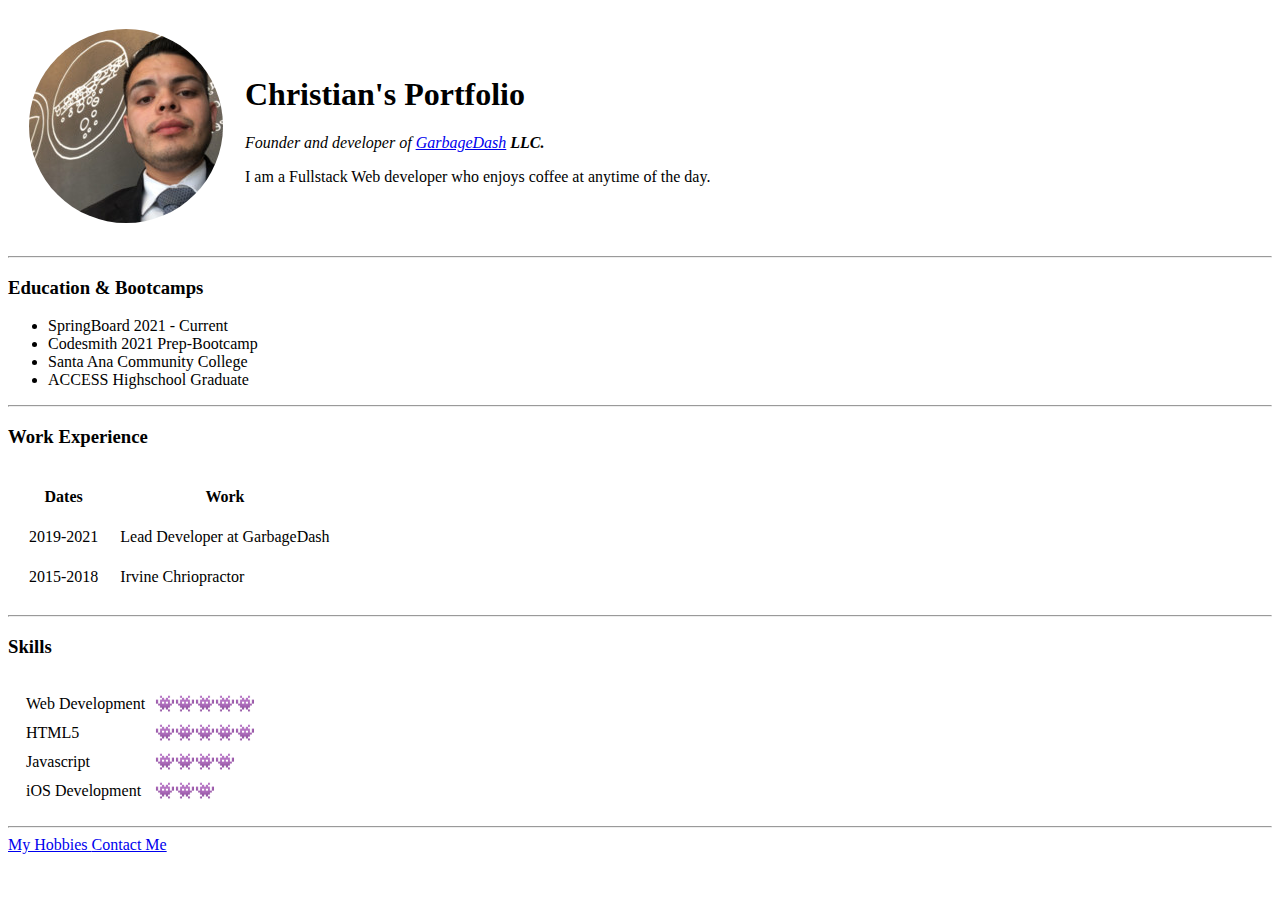
==== index.html @ 2c2bf8ec "init HTML Table portfolio" ====
<!DOCTYPE html>
<html lang="en" dir="ltr">

<head>
  <meta charset="utf-8">
  <title> Christian Personal site </title>
  <link href="css/style.css" rel="stylesheet" />

</head>

<body>

  <table cellspacing="20">
    <tr>
      <td><img src="images/circle-cropped.png" alt="Image of myself" /></td>
      <td>
        <h1> Christian's Portfolio </h1>
        <p><em> Founder and developer of <a href="#">GarbageDash</a><strong> LLC.</strong></em></p>
        <p> I am a Fullstack Web developer who enjoys coffee at anytime of the day. </p>
      </td>
    </tr>
  </table>





  <hr>

  <h3>Education & Bootcamps</h3>

  <ul>
    <li> SpringBoard 2021 - Current </li>
    <li>  Codesmith 2021 Prep-Bootcamp </li>
    <li> Santa Ana Community College </li>
    <li> ACCESS Highschool Graduate</li>
  </ul>

  <hr>
  <h3> Work Experience </h3>

  <table cellspacing="20">
    <thead>
      <tr>
        <th> Dates </th>
        <th> Work </th>
      </tr>
    </thead>
    <tbody>
      <tr>
        <td> 2019-2021 </td>
        <td> Lead Developer at GarbageDash </td>
      </tr>
      <tr>
        <td> 2015-2018 </td>
        <td> Irvine Chriopractor </td>
      </tr>
    </tbody>
  </table>
  <hr>
  <h3> Skills </h3>

  <table cellspacing="8">
    <tr>
      <td>
        <table cellspacing="8">
          <tr>
            <td> Web Development </td>
            <td> 👾👾👾👾👾 </td>
          </tr>
          <tr>
            <td> HTML5 </td>
            <td> 👾👾👾👾👾 </td>
          </tr>
          <tr>
            <td> Javascript </td>
            <td> 👾👾👾👾 </td>
          </tr>
          <tr>
            <td> iOS Development </td>
            <td> 👾👾👾 </td>
          </tr>
        </table>
      </td>
    </tr>
  </table>



  <hr>
  <a href="hobbies.html"> My Hobbies </a>
  <a href="contact.html">Contact Me</a>

</body>
</html>
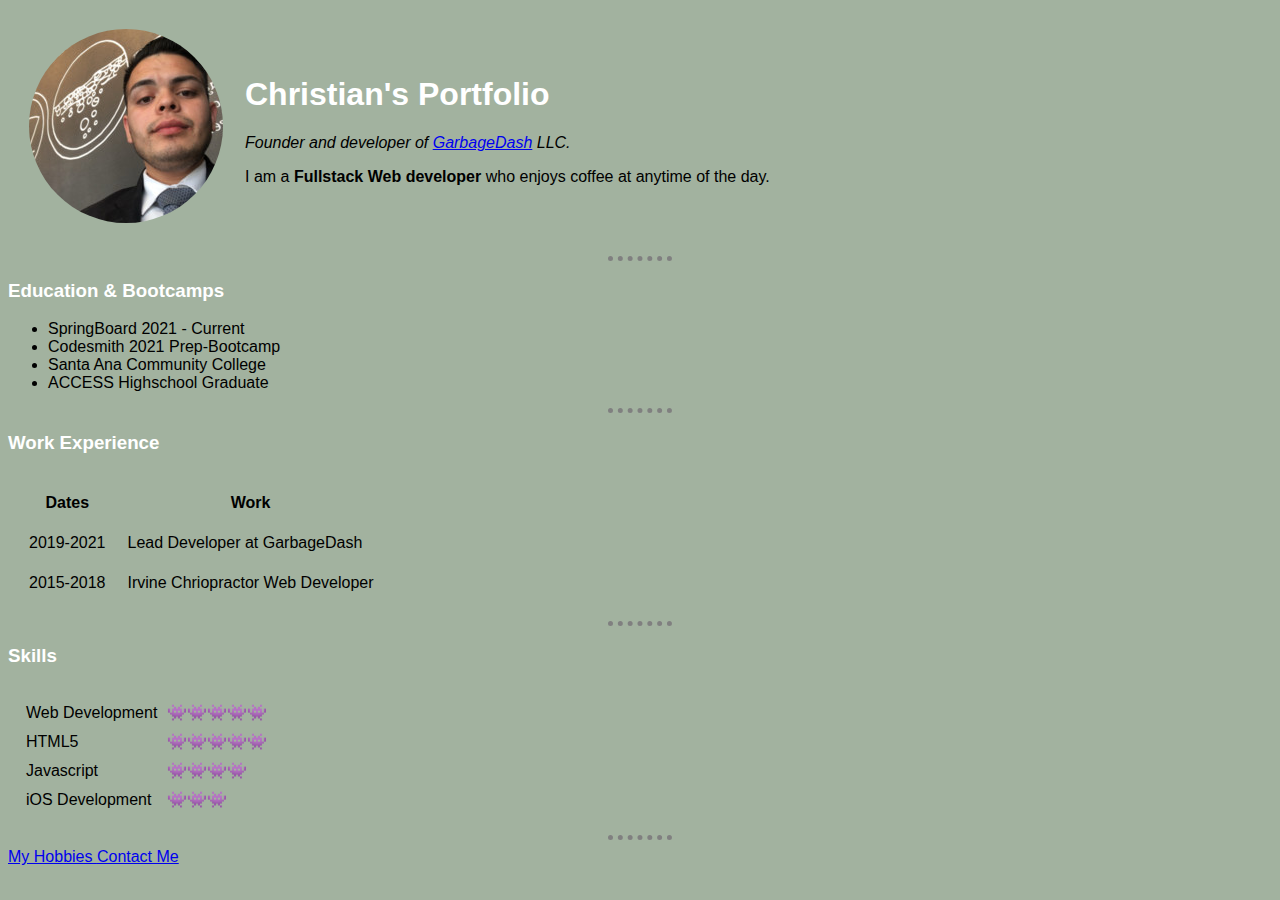
==== commit 3413810d: "update background color and content and style font" ====
--- a/index.html
+++ b/index.html
@@ -6,8 +6,8 @@
 
 <head>
   <meta charset="utf-8">
-  <title> Christian Personal site </title>
-  <link href="css/style.css" rel="stylesheet" />
+  <title> Christian Personal Site </title>
+  <link href="styles.css" rel="stylesheet" />
 
 </head>
 
@@ -18,8 +18,8 @@
       <td><img src="images/circle-cropped.png" alt="Image of myself" /></td>
       <td>
         <h1> Christian's Portfolio </h1>
-        <p><em> Founder and developer of <a href="#">GarbageDash</a><strong> LLC.</strong></em></p>
-        <p> I am a Fullstack Web developer who enjoys coffee at anytime of the day. </p>
+        <p><em> Founder and developer of <a href="#">GarbageDash</a> LLC.</em></p>
+        <p> I am a <strong>Fullstack Web developer</strong> who enjoys coffee at anytime of the day. </p>
       </td>
     </tr>
   </table>
@@ -56,7 +56,7 @@
       </tr>
       <tr>
         <td> 2015-2018 </td>
-        <td> Irvine Chriopractor </td>
+        <td> Irvine Chriopractor Web Developer </td>
       </tr>
     </tbody>
   </table>
--- a/styles.css
+++ b/styles.css
@@ -0,0 +1,17 @@
+
+body {
+  background-color: #a2b29f;
+  font-family: 'Montserrat', sans-serif;
+
+}
+
+hr {
+  border-style: none;
+  border-top-style: dotted;
+  border-color: grey;
+  border-width: 5px;
+  width: 5%;
+}
+h1, h3 {
+   color: #fff;
+}
